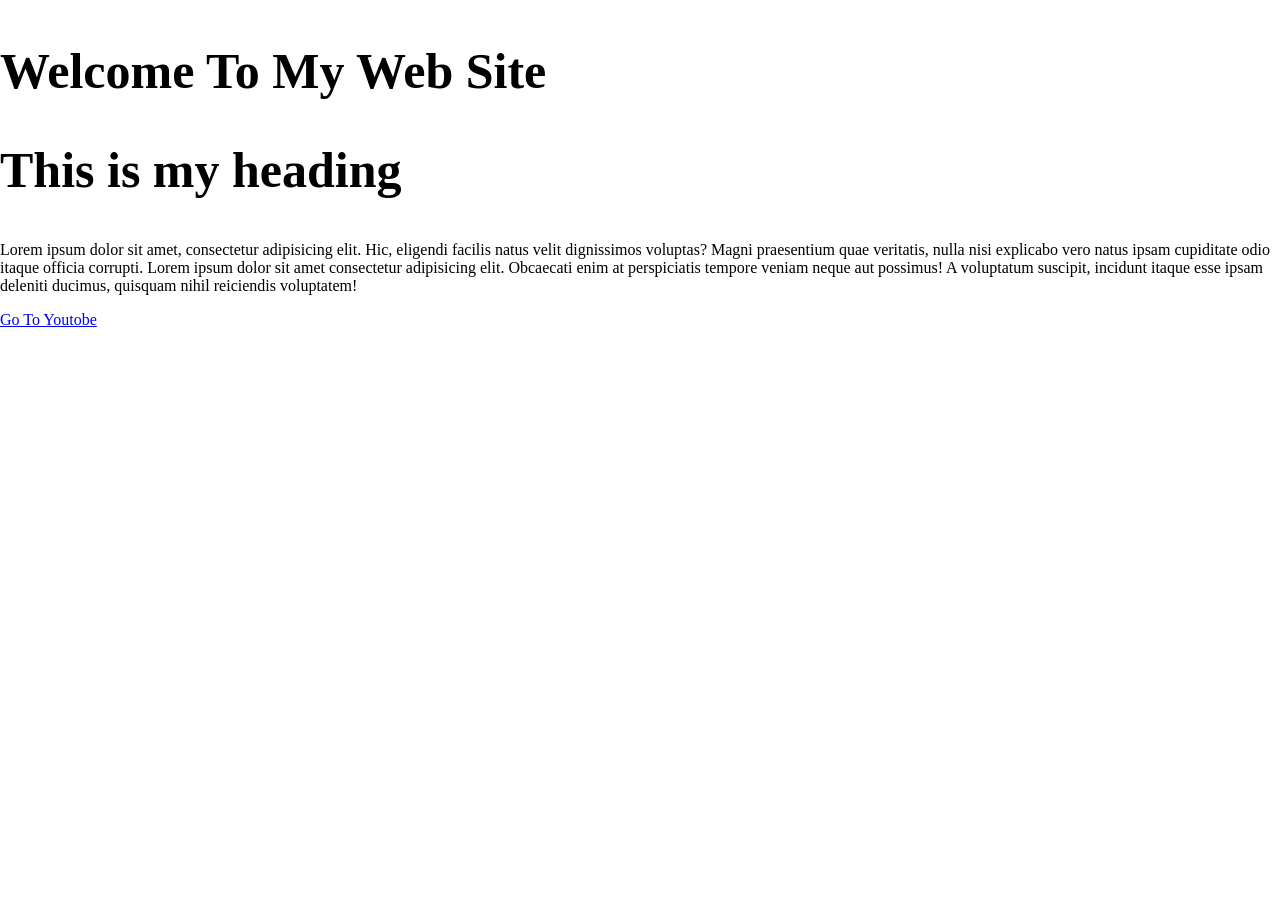
==== mohon.html @ ef39b7c5 "style heading all p added" ====
<!DOCTYPE html>
<html lang="en">

<head>
    <meta charset="UTF-8">
    <meta http-equiv="X-UA-Compatible" content="IE=edge">
    <meta name="viewport" content="width=device-width, initial-scale=1.0">
    <title>Mohayman islam web site</title>

    <link rel="stylesheet" href="mohon.css">
    <link rel="shortcut icon" href="mohon.jpg" type="image/x-icon">
</head>

<body>
    <section class="header">
        <div>
            <h1> Welcome To My Web Site</h1>
            <h1><span class="nav">This is my</span> heading</h1>
            <p>Lorem ipsum dolor sit amet, consectetur adipisicing elit. Hic, eligendi facilis natus velit dignissimos
                voluptas? Magni praesentium quae veritatis, nulla nisi explicabo vero natus ipsam cupiditate odio itaque
                officia corrupti. Lorem ipsum dolor sit amet consectetur adipisicing elit. Obcaecati enim at
                perspiciatis tempore veniam neque aut possimus! A voluptatum suscipit, incidunt itaque esse ipsam
                deleniti ducimus, quisquam nihil reiciendis voluptatem!</p>
            <a class="link-button" target="_black" href="https://www.youtube.com/">Go To Youtobe </a>

        </div>
    </section>
</body>

</html>
---- mohon.css ----
body{
    margin: 0;
}
h1{
    font-size: 50px;
}
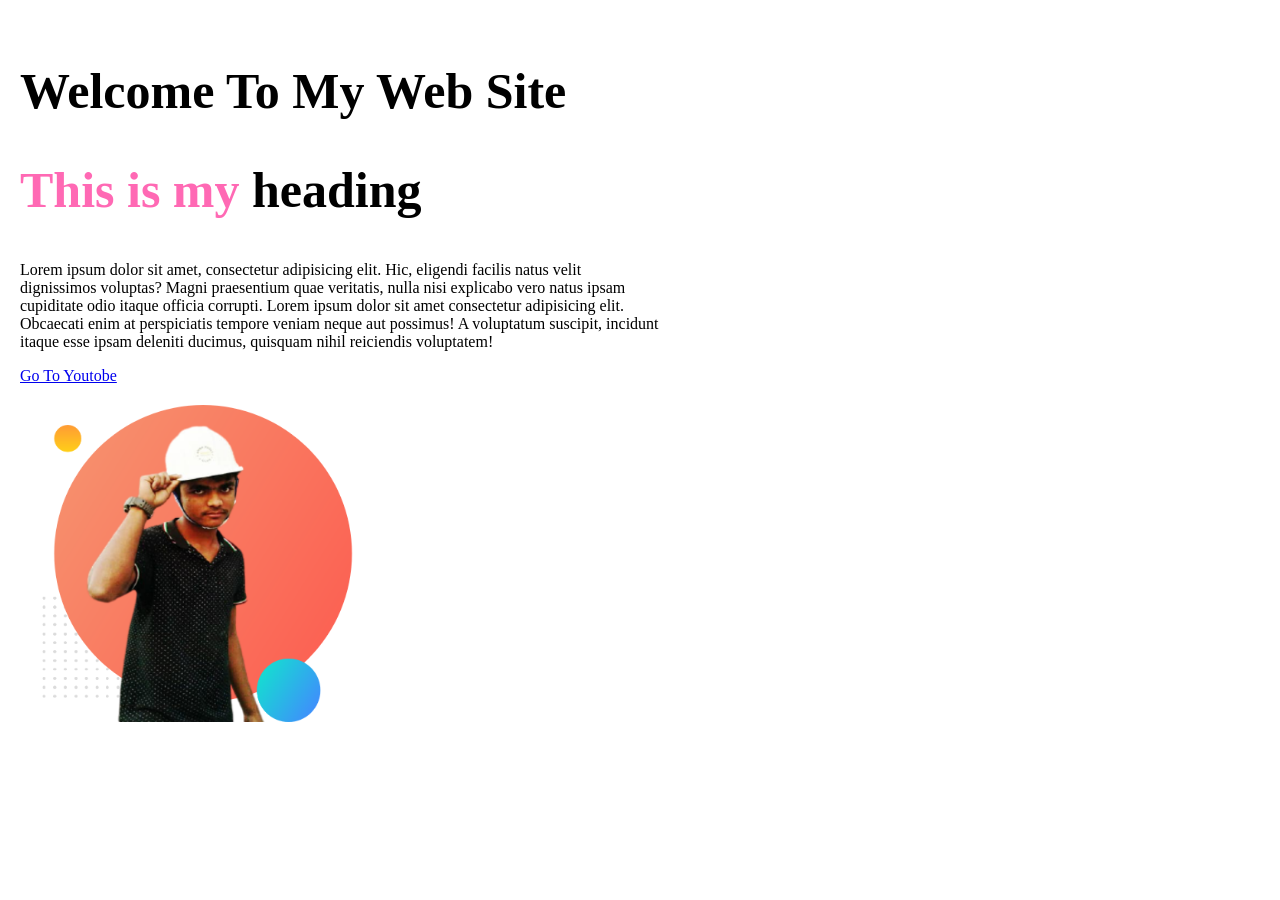
==== commit 831c915a: "id style all  added" ====
--- a/mohon.html
+++ b/mohon.html
@@ -13,7 +13,7 @@
 
 <body>
     <section class="header">
-        <div>
+        <div class="frectis">
             <h1> Welcome To My Web Site</h1>
             <h1><span class="nav">This is my</span> heading</h1>
             <p>Lorem ipsum dolor sit amet, consectetur adipisicing elit. Hic, eligendi facilis natus velit dignissimos
@@ -22,6 +22,9 @@
                 perspiciatis tempore veniam neque aut possimus! A voluptatum suscipit, incidunt itaque esse ipsam
                 deleniti ducimus, quisquam nihil reiciendis voluptatem!</p>
             <a class="link-button" target="_black" href="https://www.youtube.com/">Go To Youtobe </a>
+            <div class="frectis">
+                <img src="images/mohayman.png" alt="mohayman">
+            </div>
 
         </div>
     </section>
--- a/mohon.css
+++ b/mohon.css
@@ -3,4 +3,14 @@
 }
 h1{
     font-size: 50px;
+}
+.nav{
+    color: hotpink;
+}
+.frectis{
+    width: 50%;
+    padding: 20px;
+}
+.frectis img{
+    width: 100%;
 }
